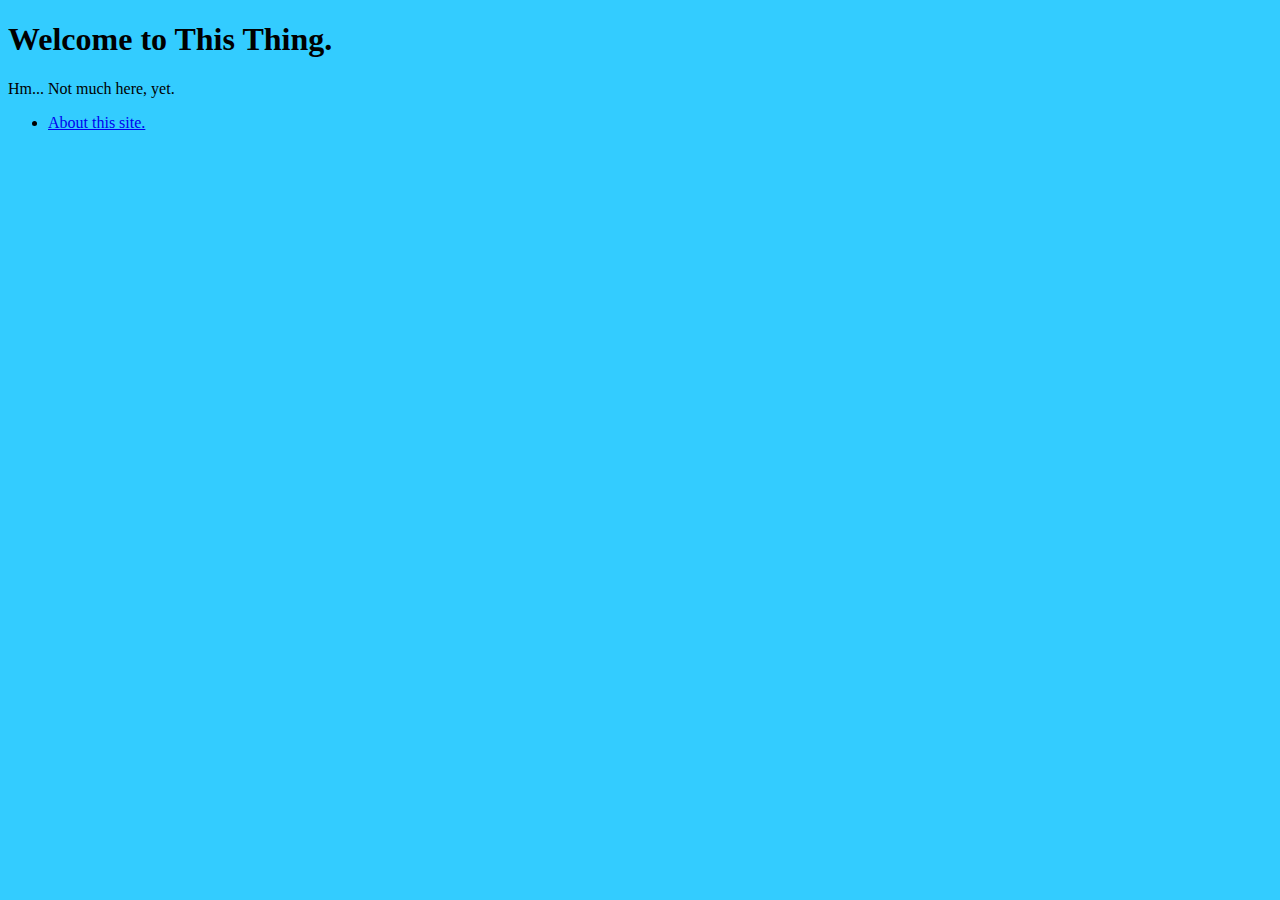
==== index.html @ 4554ceab "This website is feces." ====
<!DOCTYPE HTML>
<html>
<head>
	<link rel="stylesheet" type="text/css" href="css/mainstyles.css">
	<title>Superchig's Hopefully-Forum Website</title>
</head>
	<body>
		<h1>Welcome to This Thing.</h1>
		<p>Hm... Not much here, yet.</p>
		<ul>
			<li>
				<a href="pages/about.html">About this site.</a>
			</li>
		</ul>
	</body>
</html>
---- css/mainstyles.css ----
body {
  background-color: #33CCFF;
}
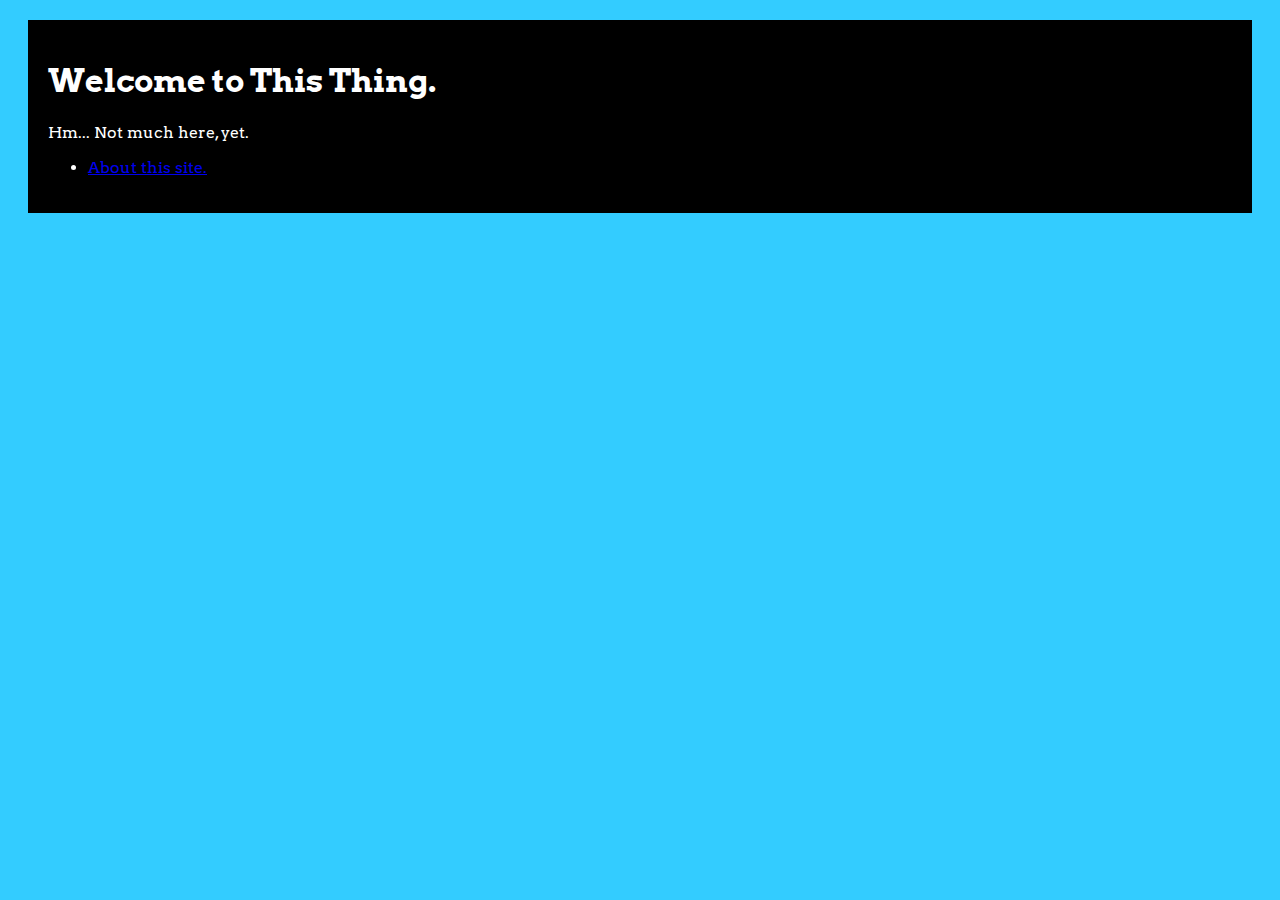
==== commit 7894e8af: "Time for some classes, ids, and divs!" ====
--- a/index.html
+++ b/index.html
@@ -1,16 +1,19 @@
 <!DOCTYPE HTML>
 <html>
 <head>
-	<link rel="stylesheet" type="text/css" href="css/mainstyles.css">
-	<title>Superchig's Hopefully-Forum Website</title>
+<link rel="stylesheet" type="text/css" href="css/mainstyles.css">
+<link href='http://fonts.googleapis.com/css?family=Arvo' rel='stylesheet' type='text/css'>
+<title>Superchig's Hopefully-Forum Website</title>
 </head>
+<div class="main">
 	<body>
-		<h1>Welcome to This Thing.</h1>
-		<p>Hm... Not much here, yet.</p>
-		<ul>
-			<li>
-				<a href="pages/about.html">About this site.</a>
-			</li>
-		</ul>
-	</body>
+	<h1>Welcome to This Thing.</h1>
+	<p>Hm... Not much here, yet.</p>
+	<ul>
+		<li>
+		<a href="pages/about.html">About this site.</a>
+		</li>
+	</ul>
+</div>
+</body>
 </html>
--- a/css/mainstyles.css
+++ b/css/mainstyles.css
@@ -1,3 +1,15 @@
 body {
   background-color: #33CCFF;
+	font-family: Arvo;
 }
+
+.main {
+	background-color: black;
+	color: white;
+	margin: 20px;
+	padding: 20px;
+}
+
+.title {
+	background-color: #00FFFF;
+}
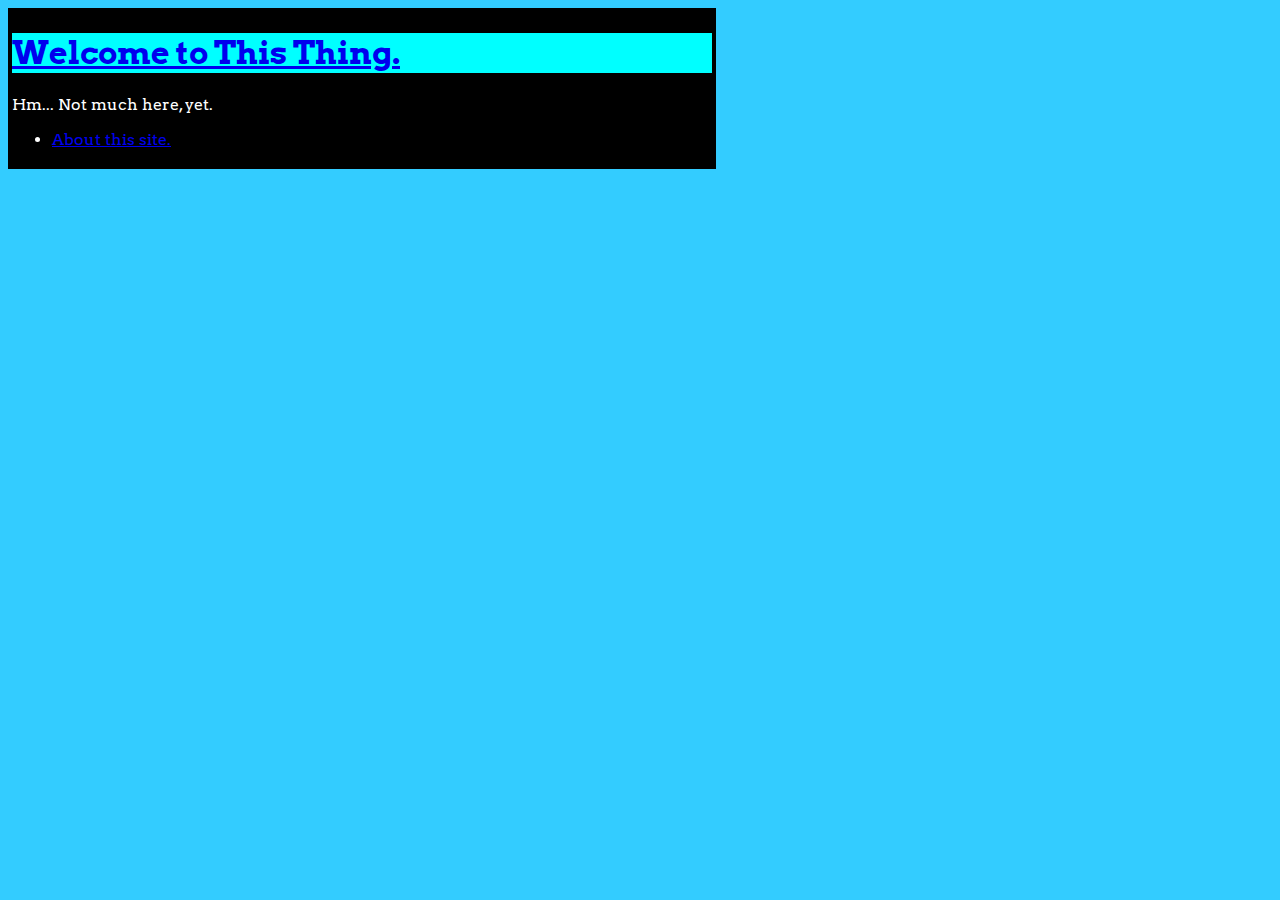
==== commit 5973683a: "Worked on floats (not the numbers) on ran" ====
--- a/index.html
+++ b/index.html
@@ -7,7 +7,11 @@
 </head>
 <div class="main">
 	<body>
-	<h1>Welcome to This Thing.</h1>
+	<a href="index.html">
+		<div class="title">
+			<h1>Welcome to This Thing.</h1>
+		</div>
+	</a>
 	<p>Hm... Not much here, yet.</p>
 	<ul>
 		<li>
--- a/css/mainstyles.css
+++ b/css/mainstyles.css
@@ -6,10 +6,20 @@
 .main {
 	background-color: black;
 	color: white;
-	margin: 20px;
-	padding: 20px;
+	padding: 4px;
+	float: left;
+	width: 700px;
 }
 
 .title {
 	background-color: #00FFFF;
 }
+
+#nav {
+	background-color: #FFFFCC;
+	height: 446px;
+	width: 100px;
+	float: left;
+	padding: 5px;
+}
+
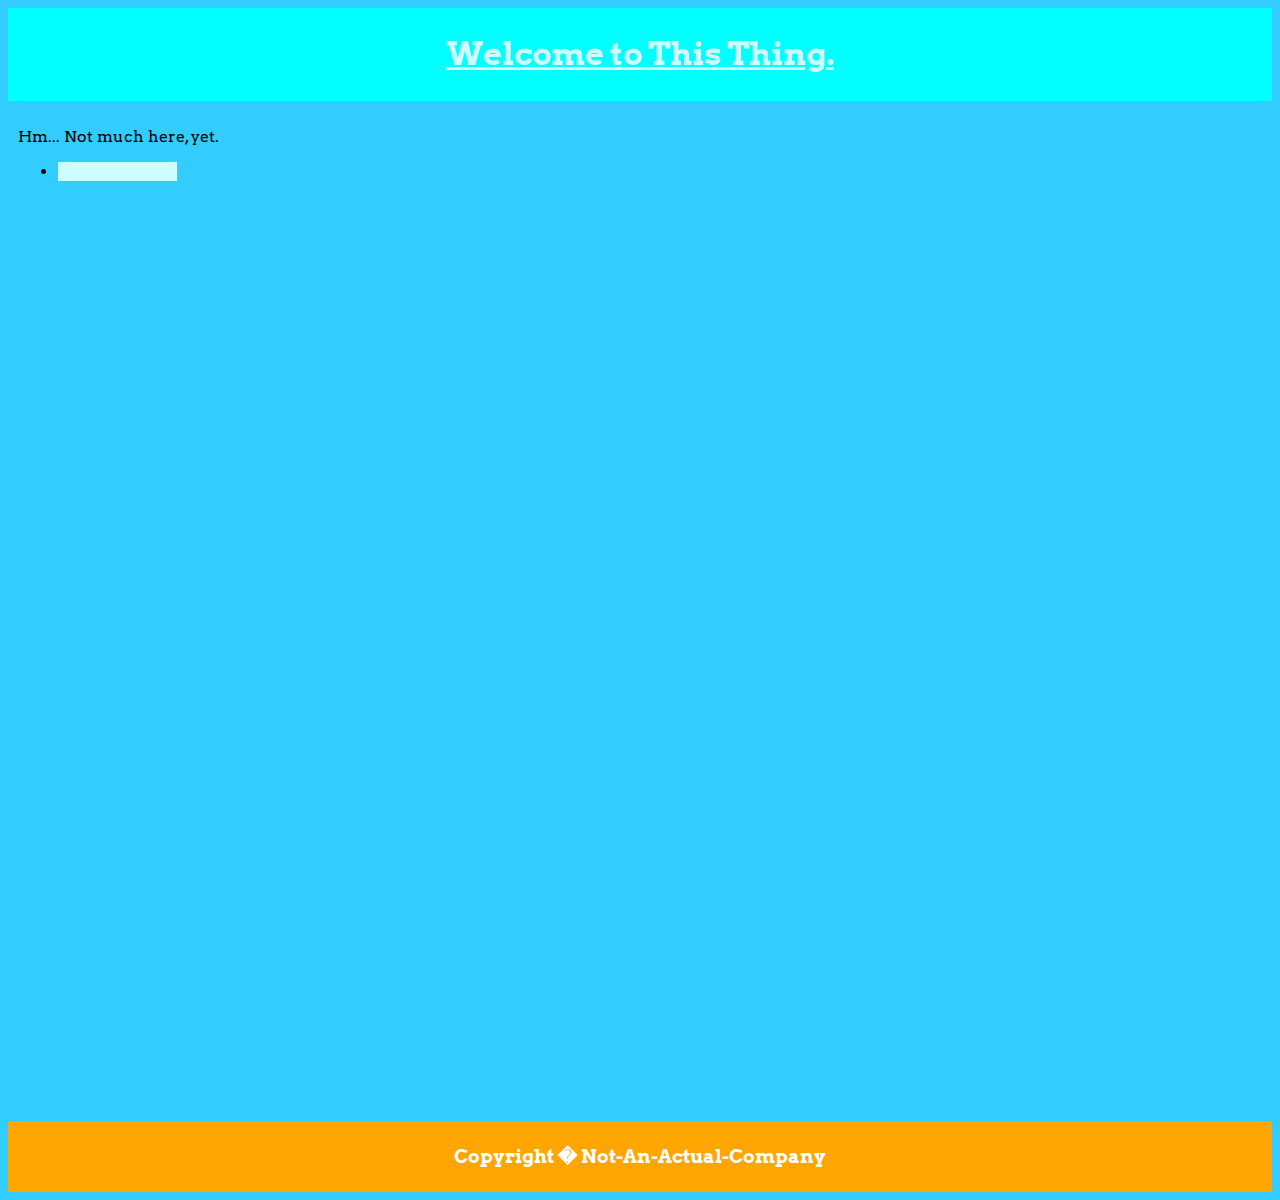
==== commit ea64dc8e: "This looks only somewhat better. Added footer." ====
--- a/index.html
+++ b/index.html
@@ -3,15 +3,26 @@
 <head>
 <link rel="stylesheet" type="text/css" href="css/mainstyles.css">
 <link href='http://fonts.googleapis.com/css?family=Arvo' rel='stylesheet' type='text/css'>
+
+<style>	
+a:link {
+	background-color: #CCFFFF;
+	color: #CCFFFF;
+}
+</style>
+
 <title>Superchig's Hopefully-Forum Website</title>
 </head>
-<div class="main">
-	<body>
+
+<div id="title">
 	<a href="index.html">
 		<div class="title">
 			<h1>Welcome to This Thing.</h1>
 		</div>
 	</a>
+
+<div class="main">
+<body>
 	<p>Hm... Not much here, yet.</p>
 	<ul>
 		<li>
@@ -19,5 +30,10 @@
 		</li>
 	</ul>
 </div>
+
+<div id="footer">
+	<h3>Copyright � Not-An-Actual-Company</h3>
+</div>
+
 </body>
 </html>
--- a/css/mainstyles.css
+++ b/css/mainstyles.css
@@ -4,22 +4,31 @@
 }
 
 .main {
-	background-color: black;
-	color: white;
-	padding: 4px;
+	width: 800px;
+	height: 1000px;
 	float: left;
-	width: 700px;
+	padding: 10px;
 }
 
 .title {
+	text-align: center;
 	background-color: #00FFFF;
+	padding: 5px;
 }
 
 #nav {
+	line-height:30px;
 	background-color: #FFFFCC;
-	height: 446px;
+	height: 1000px;
 	width: 100px;
 	float: left;
 	padding: 5px;
 }
 
+#footer {
+	background-color: orange;
+	color: white;
+	clear: both;
+	text-align: center;
+	padding: 5px;
+}
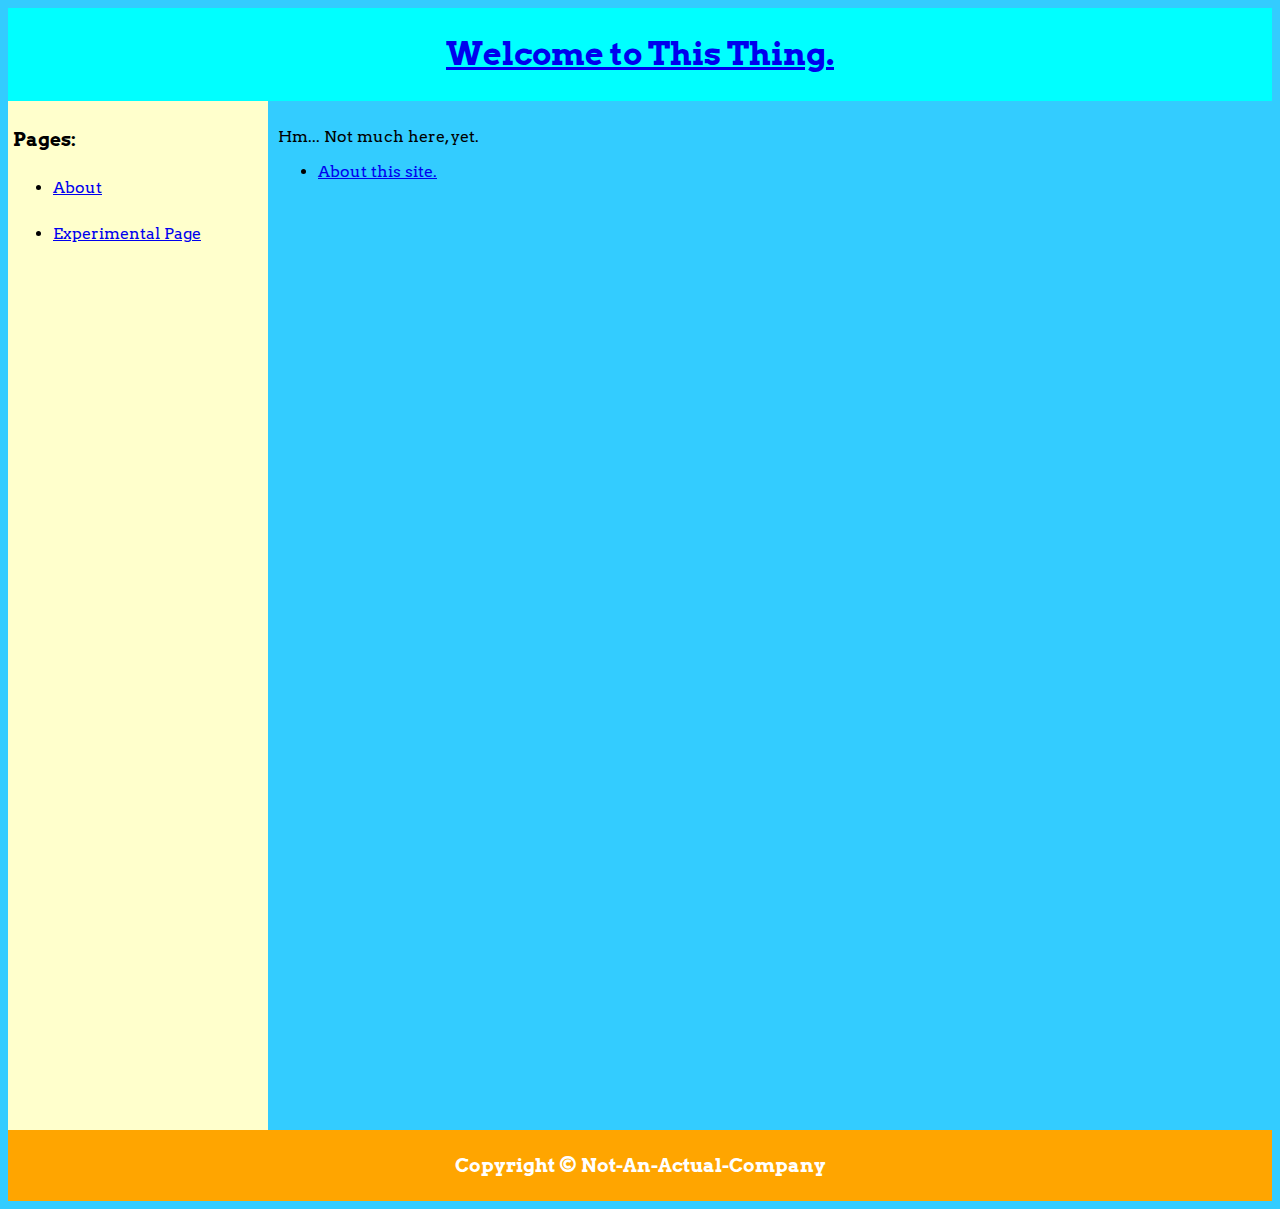
==== commit a8825f1b: "Added nav to all pages. Got layout to mesh slightly better." ====
--- a/index.html
+++ b/index.html
@@ -4,25 +4,24 @@
 <link rel="stylesheet" type="text/css" href="css/mainstyles.css">
 <link href='http://fonts.googleapis.com/css?family=Arvo' rel='stylesheet' type='text/css'>
 
-<style>	
-a:link {
-	background-color: #CCFFFF;
-	color: #CCFFFF;
-}
-</style>
-
 <title>Superchig's Hopefully-Forum Website</title>
 </head>
 
-<div id="title">
+<div class="title">
 	<a href="index.html">
-		<div class="title">
-			<h1>Welcome to This Thing.</h1>
-		</div>
+		<h1>Welcome to This Thing.</h1>
 	</a>
+</div>
+
+<div id="nav">
+	<h3>Pages:</h3>
+	<ul>
+		<li><a href="pages/about.html"><p>About</p></a></li>
+		<li><a href="pages/ran.html"><p>Experimental Page</p></a></li>
+	</ul>
+</div>
 
 <div class="main">
-<body>
 	<p>Hm... Not much here, yet.</p>
 	<ul>
 		<li>
@@ -32,7 +31,7 @@
 </div>
 
 <div id="footer">
-	<h3>Copyright � Not-An-Actual-Company</h3>
+	<h3>Copyright &copy; Not-An-Actual-Company</h3>
 </div>
 
 </body>
--- a/css/mainstyles.css
+++ b/css/mainstyles.css
@@ -1,4 +1,5 @@
 body {
+
   background-color: #33CCFF;
 	font-family: Arvo;
 }
@@ -17,10 +18,10 @@
 }
 
 #nav {
-	line-height:30px;
+	line-height: 30px;
 	background-color: #FFFFCC;
-	height: 1000px;
-	width: 100px;
+	height: 1019px;
+	width: 250px;
 	float: left;
 	padding: 5px;
 }
@@ -32,3 +33,8 @@
 	text-align: center;
 	padding: 5px;
 }
+
+.footnote {
+	font-size: 8pt;
+}
+
